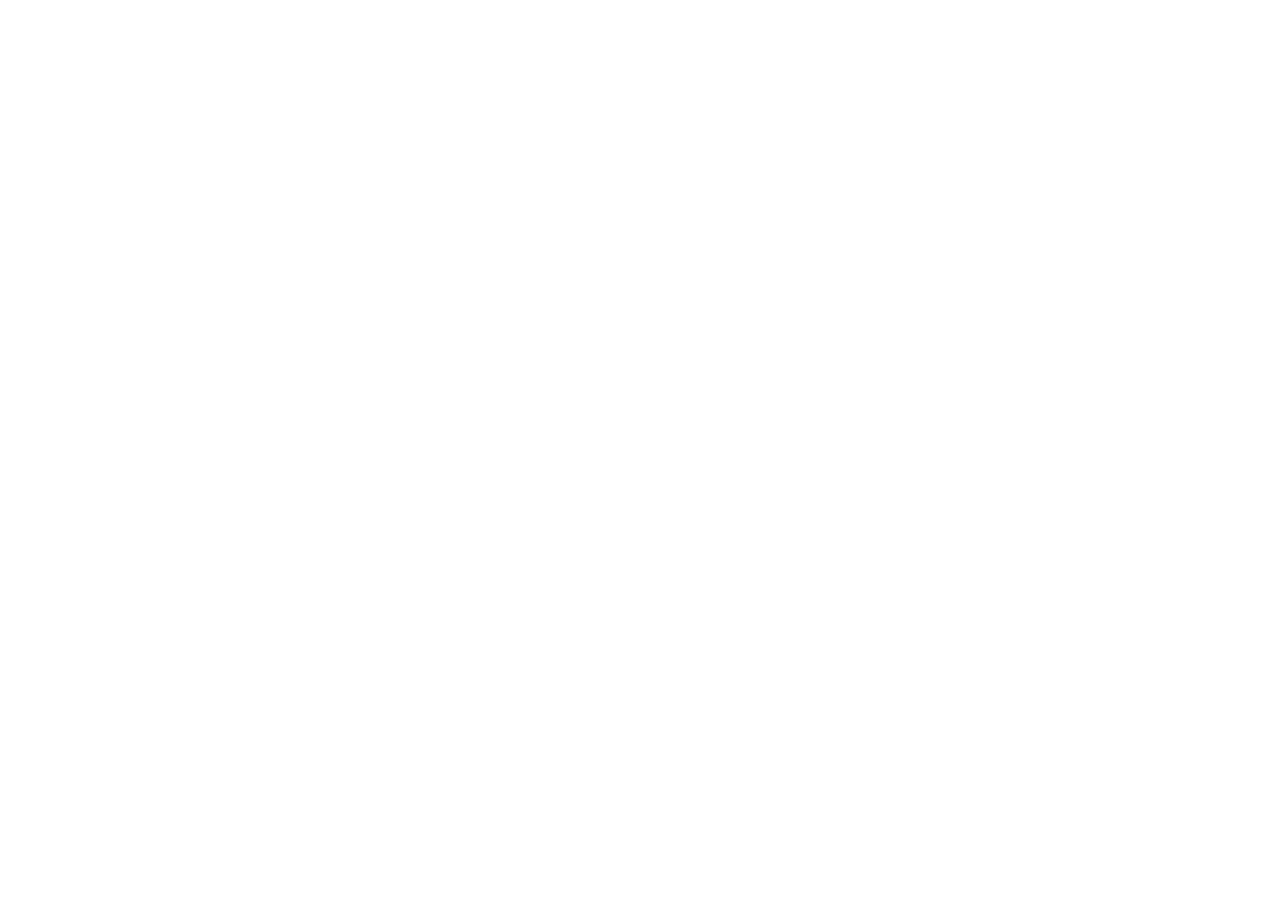
==== index.html @ b94f1303 "Initial checkin" ====
<!doctype html>
<html ng-app="football">
  <head>
    <meta charset="utf-8">
    <title></title>
    <link rel="stylesheet" href="/bower_components/bootstrap/dist/css/bootstrap.css"/>
  </head>

  <body>
    <div ui-view></div>

    <script src="bower_components/jquery/dist/jquery.js"></script>
    <script src="bower_components/angular/angular.js"></script>
    <script src="bower_components/angular-cookies/angular-cookies.js"></script>
    <script src="bower_components/angular-translate/angular-translate.js"></script>
    <script src="bower_components/angular-sanitize/angular-sanitize.js"></script>
    <script src="bower_components/angular-translate-loader-static-files/angular-translate-loader-static-files.js"></script>
    <script src="bower_components/angular-bootstrap/ui-bootstrap-tpls.js"></script>
    <script src="bower_components/angular-ui-router/release/angular-ui-router.js"></script>
    <script src="bower_components/moment/moment.js"></script>
    <script src="bower_components/bootstrap/dist/js/bootstrap.js"></script>
    <script src="bower_components/angular-deferred-bootstrap/angular-deferred-bootstrap.js"></script>

    <script src="app.js"></script>
    <script src="app.config.js"></script>
    <script src="app.run.js"></script>
    <script src="code/main.module.js"></script>
    <script src="code/main-component.js"></script>

  </body>
</html>
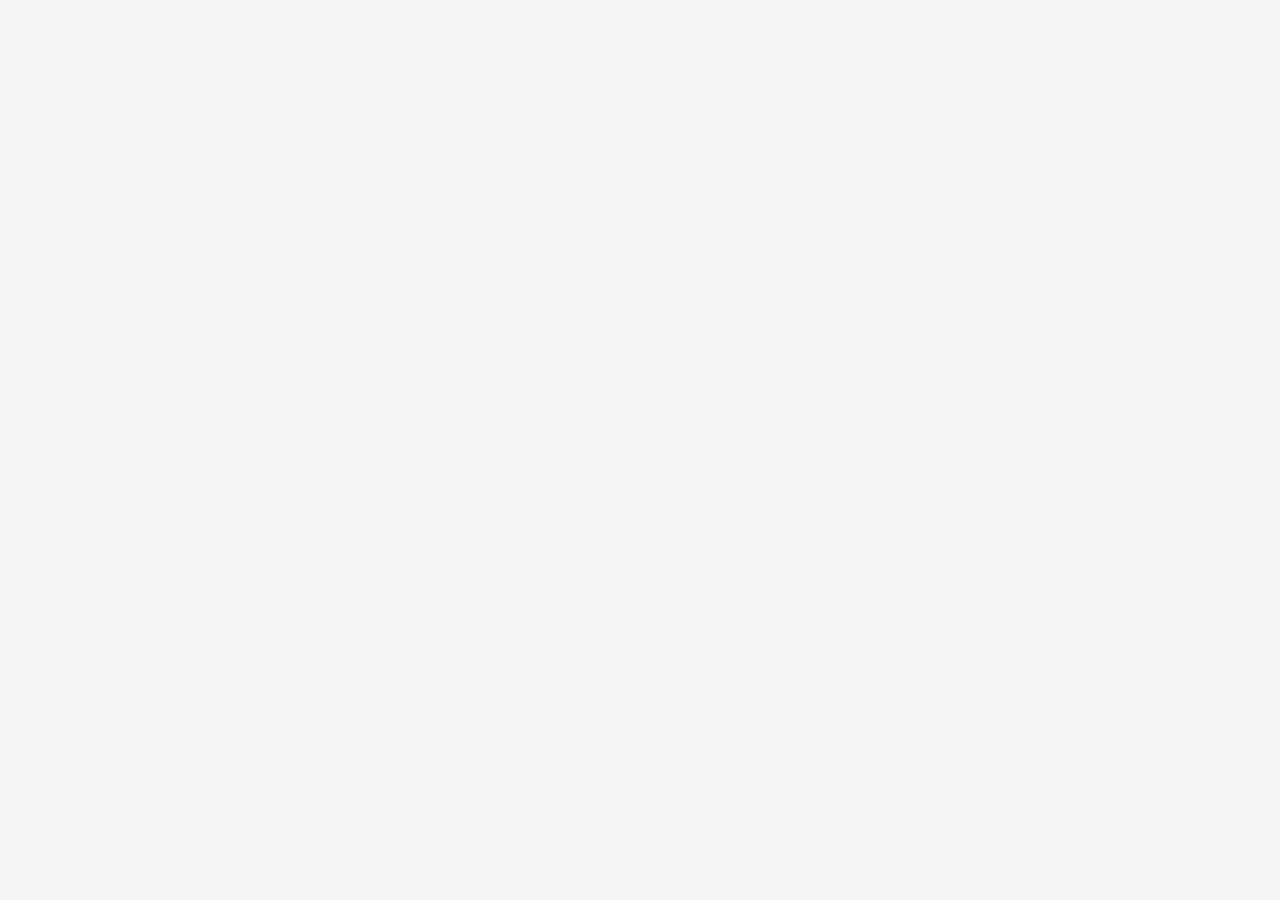
==== commit 4512ba21: "Elena Yu’s impressive 2 hour paired programming exercise during interview" ====
--- a/index.html
+++ b/index.html
@@ -4,6 +4,8 @@
     <meta charset="utf-8">
     <title></title>
     <link rel="stylesheet" href="/bower_components/bootstrap/dist/css/bootstrap.css"/>
+    <link rel="stylesheet" href="/node_modules/normalize.css/normalize.css"/>
+    <link rel="stylesheet" href="/code/style.css"/>
   </head>
 
   <body>
@@ -26,6 +28,7 @@
     <script src="app.run.js"></script>
     <script src="code/main.module.js"></script>
     <script src="code/main-component.js"></script>
+    <script src="code/team-component.js"></script>
 
   </body>
 </html>
--- a/code/style.css
+++ b/code/style.css
@@ -0,0 +1,88 @@
+body {
+    background: #f5f5f5;
+}
+html {
+    font-family: Arial, sans-serif;
+}
+
+ul {
+    list-style: none;
+    margin: 0 0 20px 0;
+    padding: 0;
+}
+.main {
+    max-width: 978px;
+    margin: 20px auto;
+}
+header {
+    text-align: center;
+    border-bottom: 1px solid #e1e1e1;
+    margin-bottom: 20px;
+}
+.box {
+    border: 1px solid #ddd;
+    border-radius: 2px;
+    background: #fff;
+    padding: 20px 15px;
+    margin-bottom: 20px;
+    margin: auto;
+}
+h2 {
+    color: RGBA(24, 174, 145, 0.5);
+    margin-bottom: 20px;
+    font-weight: 400;
+}
+input {
+    height: 50px;
+    padding: 10px;
+    border: 1px solid #e1e1e1;
+    width: 400px;
+    font-size: 18px;
+
+}
+::-webkit-input-placeholder { /* WebKit, Blink, Edge */
+    color:    #898989;
+}
+:-moz-placeholder { /* Mozilla Firefox 4 to 18 */
+    color:    #898989;
+    opacity:0 A;pacity:  1;
+}
+::-moz-placeholder { /* Mozilla Firefox 19+ */
+    color:    #898989;
+    opacity:  1;
+}
+:-ms-input-placeholder { /* Internet Explorer 10-11 */
+    color:    #898989;
+}
+::-ms-input-placeholder { /* Microsoft Edge */
+    color:    #898989;
+}
+
+::placeholder { /* Most modern browsers support this now. */
+    color:    #898989;
+}
+button.btn-primary {
+  background: #18ae91;
+  padding: 10px 8px;
+  border-radius: 3px;
+  height: 45px;
+  min-width: 100px;
+  border-color: transparent;
+}
+button.btn-primary:hover {
+    background: RGBA(24, 174, 145, 0.8);
+    border-color: transparent;
+}
+li {
+    padding: 15px;
+    text-align: center;
+    border: 1px solid #e1e1e1;
+    margin: 5px;
+    font-size: 20px;
+    font-weight: 100;
+    color: #888;
+    cursor: pointer;
+}
+li:hover {
+    border-color: #18ae91;
+}